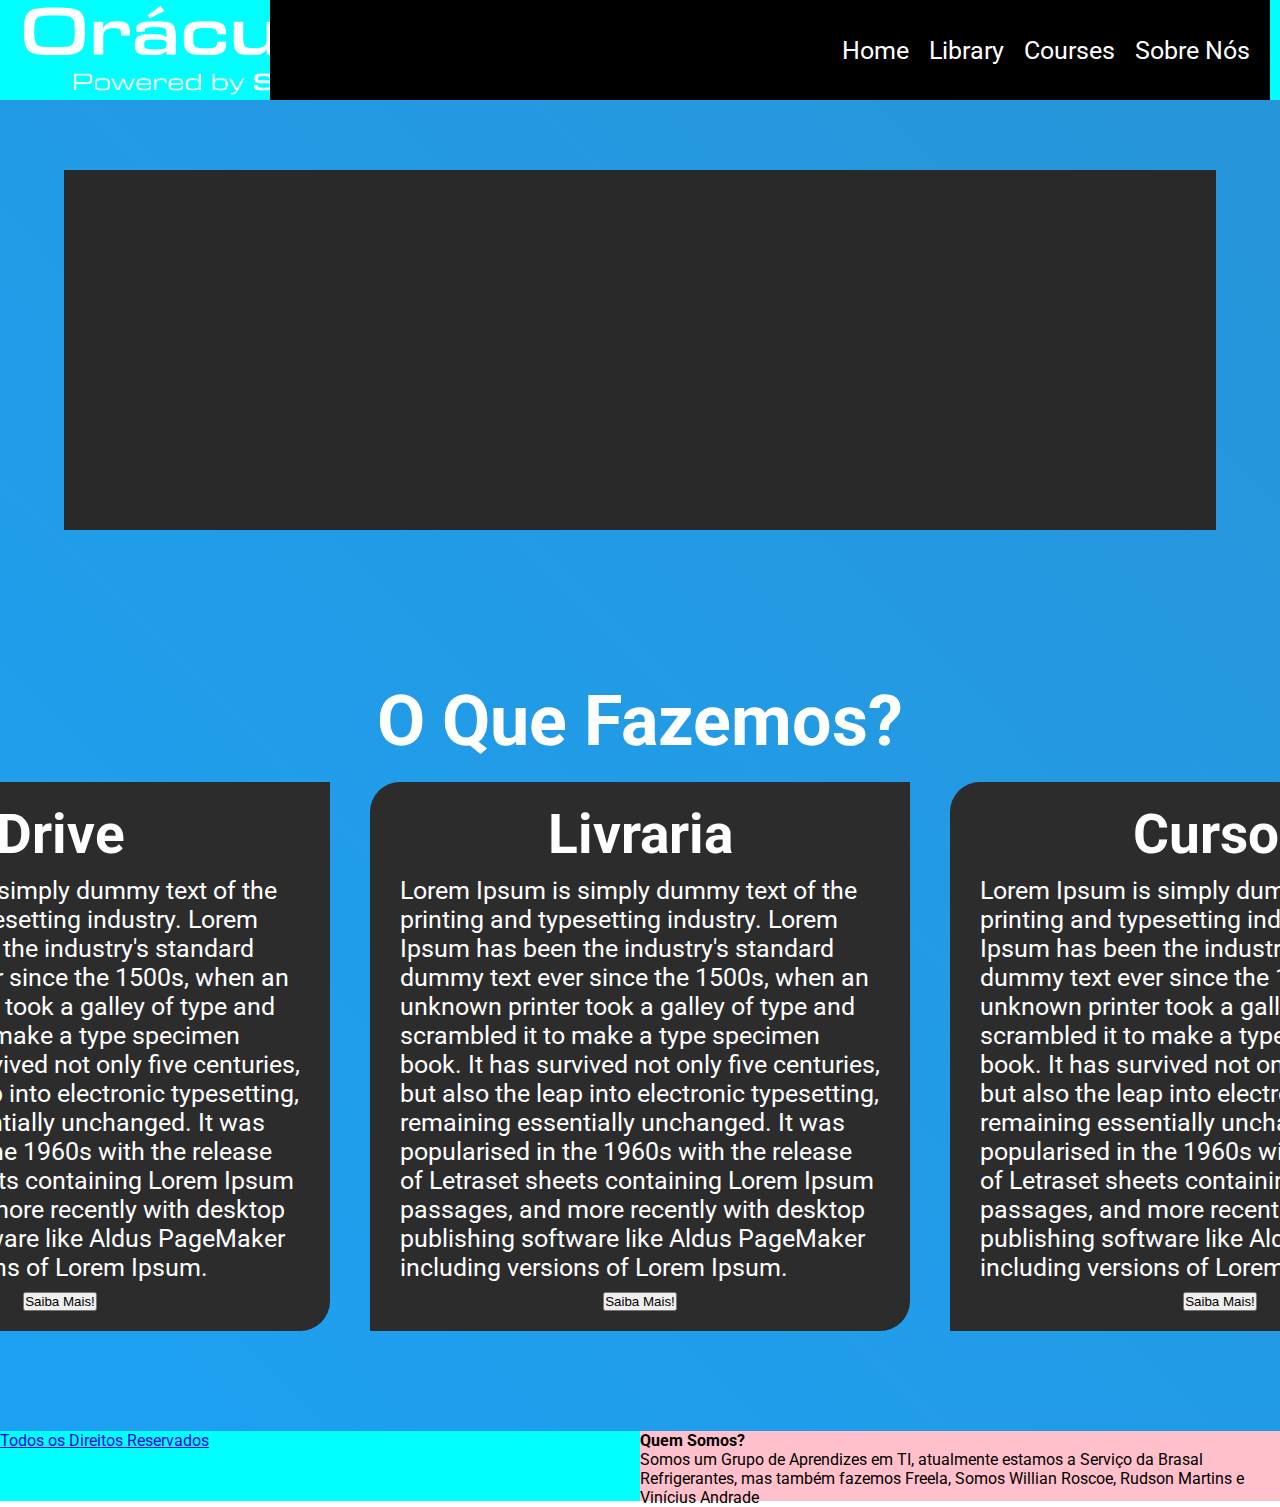
==== HTML/index.html @ d0b427d7 "Update" ====
<!DOCTYPE html>
<html lang="pt-br">

<head>
    <meta charset="UTF-8">
    <meta name="viewport" content="width=device-width, initial-scale=1.0">
    <link rel="stylesheet" href="/CSS/index.css">
    <link href="https://fonts.googleapis.com/css2?family=Roboto:wght@400;700&display=swap" rel="stylesheet">
    <title>Finals</title>
</head>

<body>
    <header>
        <div id="containerlogo">
            <img src="/Imagens/logo Oráculo.png" alt="Logo Oráculo">
        </div>
        <div class="containerlinks">
            <nav>
                <a href="/HTML/index.html">Home</a>
                <a href="/HTML/library.html">Library</a>
                <a href="/HTML/index.html">Courses</a>
                <a href="/HTML/index.html">Sobre Nós</a>
            </nav>
        </div>
    </header>
    <main>
        <div class="container_banner">
            <iframe width="560" height="315" src="https://www.youtube.com/embed/CwgQTGdg6Xo?si=Pv-XlBbDo14gUbWn"
                title="YouTube video player" frameborder="0"
                allow="accelerometer; autoplay; clipboard-write; encrypted-media; gyroscope; picture-in-picture; web-share"
                referrerpolicy="strict-origin-when-cross-origin" allowfullscreen></iframe>
        </div>
        <div class="containermaiorcards">
            <div class="titulo">
                <h2> O Que Fazemos?</h2>
            </div>
            <div class="containermenorcards">
                <div class="cardinfo" id="info1">
                    <h3 class="Titulocard">Drive</h3>
                    <p>Lorem Ipsum is simply dummy text of the printing and typesetting industry. Lorem Ipsum has been
                        the industry's standard dummy text ever since the 1500s, when an unknown printer took a galley
                        of type and scrambled it to make a type specimen book. It has survived not only five centuries,
                        but also the leap into electronic typesetting, remaining essentially unchanged. It was
                        popularised in the 1960s with the release of Letraset sheets containing Lorem Ipsum passages,
                        and more recently with desktop publishing software like Aldus PageMaker including versions of
                        Lorem Ipsum.

                    </p>
                    <button class="btnsaibamais">Saiba Mais!</button>
                </div>
                <div class="cardinfo" id="info2">
                    <h3 class="Titulocard">Livraria</h3>
                    <p>Lorem Ipsum is simply dummy text of the printing and typesetting industry. Lorem Ipsum has been
                        the industry's standard dummy text ever since the 1500s, when an unknown printer took a galley
                        of type and scrambled it to make a type specimen book. It has survived not only five centuries,
                        but also the leap into electronic typesetting, remaining essentially unchanged. It was
                        popularised in the 1960s with the release of Letraset sheets containing Lorem Ipsum passages,
                        and more recently with desktop publishing software like Aldus PageMaker including versions of
                        Lorem Ipsum.

                    </p>
                    <button class="btnsaibamais">Saiba Mais!</button>
                </div>
                <div class="cardinfo" id="info3">
                    <h3 class="Titulocard">Cursos</h3>
                    <p>Lorem Ipsum is simply dummy text of the printing and typesetting industry. Lorem Ipsum has been
                        the industry's standard dummy text ever since the 1500s, when an unknown printer took a galley
                        of type and scrambled it to make a type specimen book. It has survived not only five centuries,
                        but also the leap into electronic typesetting, remaining essentially unchanged. It was
                        popularised in the 1960s with the release of Letraset sheets containing Lorem Ipsum passages,
                        and more recently with desktop publishing software like Aldus PageMaker including versions of
                        Lorem Ipsum.

                    </p>
                    <button class="btnsaibamais">Saiba Mais!</button>
                </div>

            </div>
        </div>



    </main>
    <footer>
        <div class="containerleft"><a href="/HTML/index.html">Todos os Direitos Reservados</a></div>
        <div class="containerright">
            <h4>Quem Somos?</h4>
            <p>Somos um Grupo de Aprendizes em TI, atualmente estamos a Serviço da Brasal Refrigerantes, mas também
                fazemos Freela, Somos Willian Roscoe, Rudson Martins e Vinícius Andrade</p>
        </div>
    </footer>
    <script src="JavaScript/script1.js"></script>
</body>

</html>
---- CSS/index.css ----
* {
    margin: 0;
    padding: 0;
}

body {
    display: flex;
    flex-direction: column;
    justify-content: space-between;
    font-family: 'Roboto', sans-serif;
}

header {
    display: flex;
    flex-direction: row;
    width: 100%;
    height: 100px;
    background-color: aqua;
    justify-content: space-between;
    align-items: center;
}

header #containerlogo {
    display: flex;
    width: 200px;
    height: 100px;
    padding: 20px;
}



header nav {
    display: flex;
    flex-direction: row;
    align-items: center;
    justify-content: end;
    width: 1000px;
    height: 100px;
    background-color: black;
    margin-right: 10px;
}

header nav a {
    text-decoration: none;
    font-size: 25px;
    margin-right: 20px;
    color: white;
}

main {
    display: flex;
    flex-direction: column;
    justify-content: center;
    align-items: center;
    background: linear-gradient(45deg, #1DA1F2, #2795D9);
}

.container_banner {
    width: 90%;
    height: auto; /* Ajuste automático de altura */
    background-color: rgb(41, 41, 41);
    margin: 10px;
    margin-top: 70px;
    margin-bottom: 150px;
    display: flex;
    justify-content: center; /* Centralizar o iframe horizontalmente */
    align-items: center; /* Centralizar o iframe verticalmente */
}

.container_banner iframe {
    width: 100%;
    height: calc(50vw * 9 / 16); /* Mantendo a proporção 16:9 */
    max-width: 100%; /* Garantir que o iframe não ultrapasse a largura da container */
}

.containermaiorcards {
    display: flex;
    flex-direction: column;
    justify-content: center;
    align-items: center;
}

.titulo h2 {
    font-size: 70px;
    color: white;


}

.containermenorcards {
    width: 100%;
    height: auto;
    display: flex;
    flex-direction: row;
}

.cardinfo {
    display: flex;
    flex-direction: column;
    align-items: center;
    width: 500px;
    height: auto;
    color: white;
    background-color: rgb(44, 44, 44);
    border-radius: 30px 0px 30px 0px;
    margin: 20px;
    margin-bottom: 100px;
    padding: 20px;
    font-size: 30px;

}

.cardinfo p {
    font-size: 25px;
    margin: 10px;
}

.cardinfo .Titulocard {
    font-size: 55px;
}

footer {
    display: flex;
    flex-direction: row;
    width: 100%;
    height: 70px;
    justify-content: space-between;
}

footer .containerleft {
    width: 100%;
    height: 100%;
    background-color: aqua;
}

footer .containerright {
    width: 100%;
    height: 100%;
    background-color: pink;
}
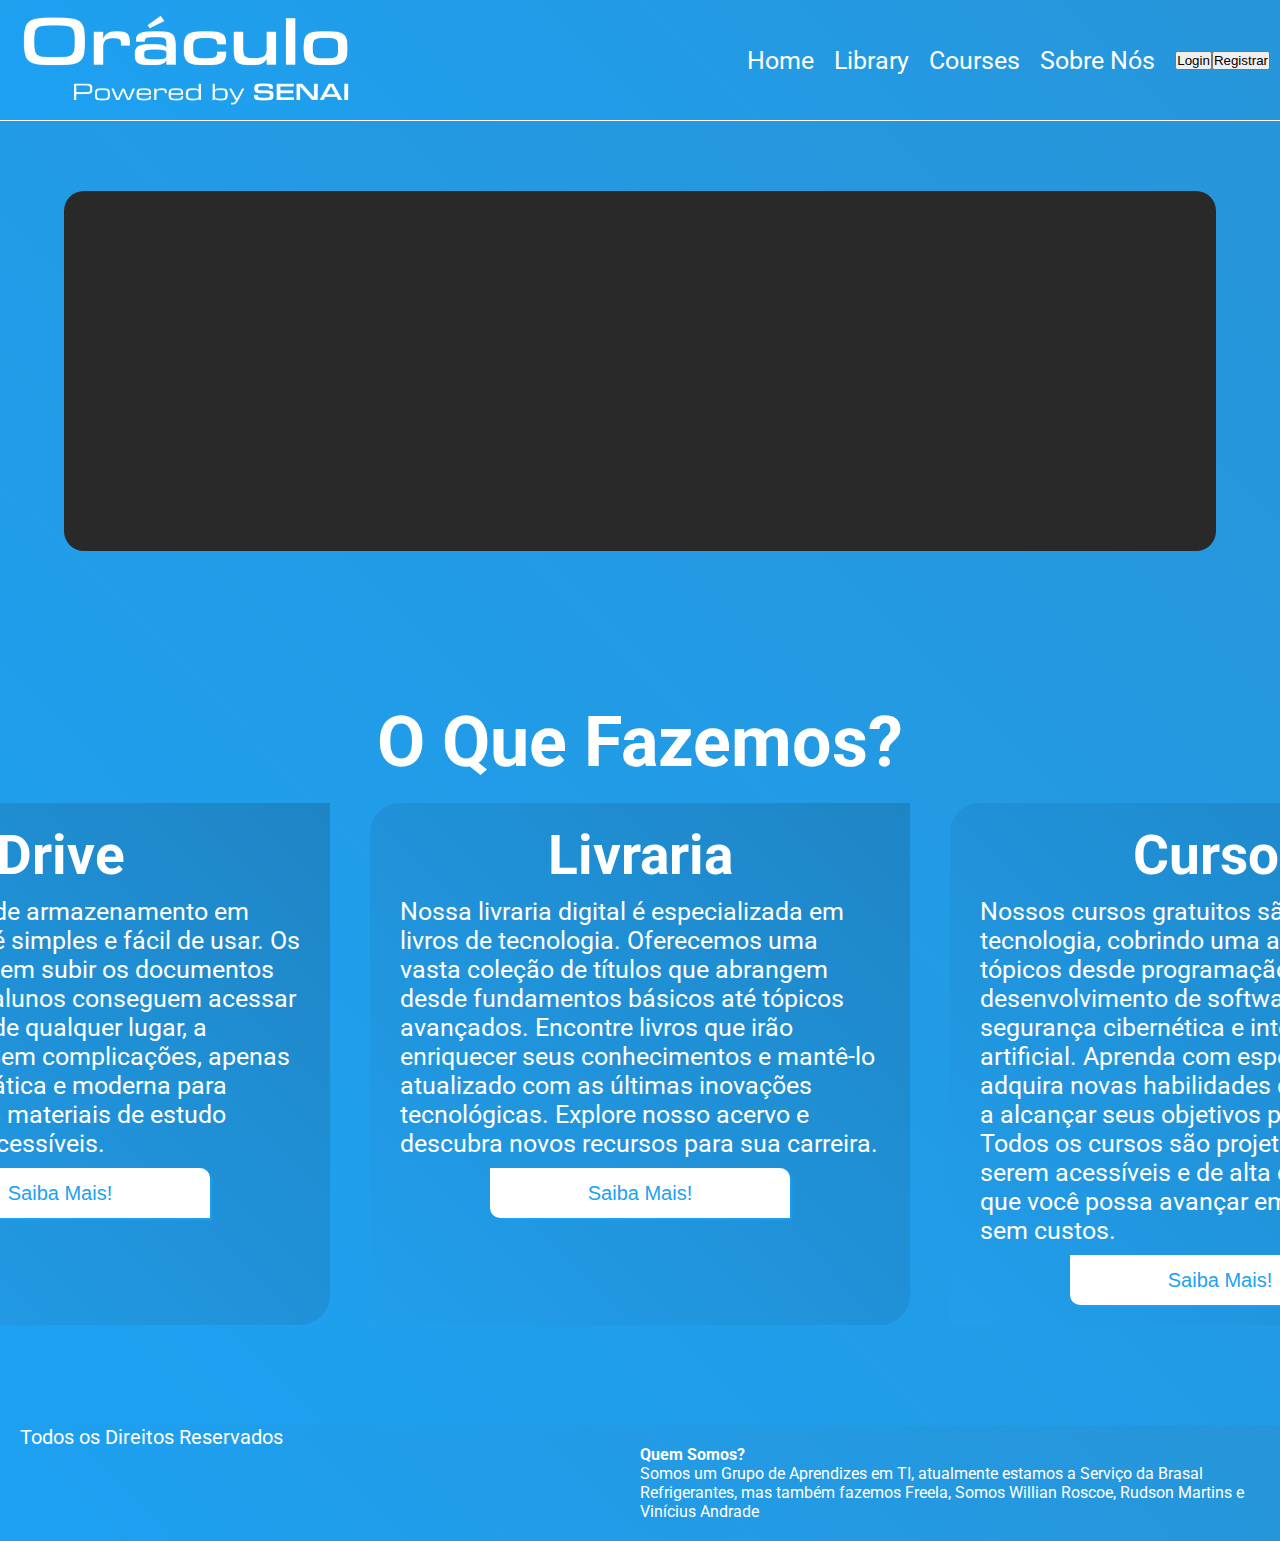
==== commit 977b5a96: "Update" ====
--- a/HTML/index.html
+++ b/HTML/index.html
@@ -20,6 +20,8 @@
                 <a href="/HTML/library.html">Library</a>
                 <a href="/HTML/index.html">Courses</a>
                 <a href="/HTML/index.html">Sobre Nós</a>
+                <button id="loginbtn">Login</button>
+                <button id="registerbtn">Registrar</button>
             </nav>
         </div>
     </header>
@@ -37,42 +39,34 @@
             <div class="containermenorcards">
                 <div class="cardinfo" id="info1">
                     <h3 class="Titulocard">Drive</h3>
-                    <p>Lorem Ipsum is simply dummy text of the printing and typesetting industry. Lorem Ipsum has been
-                        the industry's standard dummy text ever since the 1500s, when an unknown printer took a galley
-                        of type and scrambled it to make a type specimen book. It has survived not only five centuries,
-                        but also the leap into electronic typesetting, remaining essentially unchanged. It was
-                        popularised in the 1960s with the release of Letraset sheets containing Lorem Ipsum passages,
-                        and more recently with desktop publishing software like Aldus PageMaker including versions of
-                        Lorem Ipsum.
-
+                    <p>Nosso sistema de armazenamento em nuvem, o Drive, é simples e fácil de usar. Os professores podem
+                        subir os documentos das aulas, e os alunos conseguem acessar esses arquivos de qualquer lugar, a
+                        qualquer hora. Sem complicações, apenas uma solução prática e moderna para manter todos os
+                        materiais de estudo organizados e acessíveis.
                     </p>
-                    <button class="btnsaibamais">Saiba Mais!</button>
+                    <button class="btnsaibamais" onclick="window.location.href='/HTML/index.html';">Saiba Mais!</button>
                 </div>
                 <div class="cardinfo" id="info2">
                     <h3 class="Titulocard">Livraria</h3>
-                    <p>Lorem Ipsum is simply dummy text of the printing and typesetting industry. Lorem Ipsum has been
-                        the industry's standard dummy text ever since the 1500s, when an unknown printer took a galley
-                        of type and scrambled it to make a type specimen book. It has survived not only five centuries,
-                        but also the leap into electronic typesetting, remaining essentially unchanged. It was
-                        popularised in the 1960s with the release of Letraset sheets containing Lorem Ipsum passages,
-                        and more recently with desktop publishing software like Aldus PageMaker including versions of
-                        Lorem Ipsum.
+                    <p>Nossa livraria digital é especializada em livros de tecnologia. Oferecemos uma vasta coleção de
+                        títulos que abrangem desde fundamentos básicos até tópicos avançados. Encontre livros que irão
+                        enriquecer seus conhecimentos e mantê-lo atualizado com as últimas inovações tecnológicas.
+                        Explore nosso acervo e descubra novos recursos para sua carreira.
+
 
                     </p>
-                    <button class="btnsaibamais">Saiba Mais!</button>
+                    <button class="btnsaibamais" onclick="window.location.href='/HTML/index.html';">Saiba Mais!</button>
                 </div>
                 <div class="cardinfo" id="info3">
                     <h3 class="Titulocard">Cursos</h3>
-                    <p>Lorem Ipsum is simply dummy text of the printing and typesetting industry. Lorem Ipsum has been
-                        the industry's standard dummy text ever since the 1500s, when an unknown printer took a galley
-                        of type and scrambled it to make a type specimen book. It has survived not only five centuries,
-                        but also the leap into electronic typesetting, remaining essentially unchanged. It was
-                        popularised in the 1960s with the release of Letraset sheets containing Lorem Ipsum passages,
-                        and more recently with desktop publishing software like Aldus PageMaker including versions of
-                        Lorem Ipsum.
+                    <p>Nossos cursos gratuitos são focados em tecnologia, cobrindo uma ampla gama de tópicos desde
+                        programação e desenvolvimento de software até segurança cibernética e inteligência artificial.
+                        Aprenda com especialistas e adquira novas habilidades que o ajudarão a alcançar seus objetivos
+                        profissionais. Todos os cursos são projetados para serem acessíveis e de alta qualidade, para
+                        que você possa avançar em sua carreira sem custos.
 
                     </p>
-                    <button class="btnsaibamais">Saiba Mais!</button>
+                    <button class="btnsaibamais" onclick="window.location.href='/HTML/index.html';">Saiba Mais!</button>
                 </div>
 
             </div>
--- a/CSS/index.css
+++ b/CSS/index.css
@@ -15,14 +15,17 @@
     flex-direction: row;
     width: 100%;
     height: 100px;
-    background-color: aqua;
+    background: linear-gradient(45deg, #1DA1F2, #2795D9);
     justify-content: space-between;
     align-items: center;
+    padding-top: 10px;
+    padding-bottom: 10px;
+    border-bottom: 0.5px  solid white;
 }
 
 header #containerlogo {
     display: flex;
-    width: 200px;
+    width: 150px;
     height: 100px;
     padding: 20px;
 }
@@ -36,7 +39,6 @@
     justify-content: end;
     width: 1000px;
     height: 100px;
-    background-color: black;
     margin-right: 10px;
 }
 
@@ -57,20 +59,27 @@
 
 .container_banner {
     width: 90%;
-    height: auto; /* Ajuste automático de altura */
+    height: auto;
+    /* Ajuste automático de altura */
     background-color: rgb(41, 41, 41);
     margin: 10px;
     margin-top: 70px;
     margin-bottom: 150px;
     display: flex;
-    justify-content: center; /* Centralizar o iframe horizontalmente */
-    align-items: center; /* Centralizar o iframe verticalmente */
+    justify-content: center;
+    /* Centralizar o iframe horizontalmente */
+    align-items: center;
+    /* Centralizar o iframe verticalmente */
+    border-radius: 20px;
 }
 
 .container_banner iframe {
     width: 100%;
-    height: calc(50vw * 9 / 16); /* Mantendo a proporção 16:9 */
-    max-width: 100%; /* Garantir que o iframe não ultrapasse a largura da container */
+    height: calc(50vw * 9 / 16);
+    /* Mantendo a proporção 16:9 */
+    max-width: 100%;
+    /* Garantir que o iframe não ultrapasse a largura da container */
+    border-radius: 20px;
 }
 
 .containermaiorcards {
@@ -101,12 +110,30 @@
     width: 500px;
     height: auto;
     color: white;
-    background-color: rgb(44, 44, 44);
+    background: linear-gradient(45deg, #229eeb, #1e85c5);
     border-radius: 30px 0px 30px 0px;
     margin: 20px;
     margin-bottom: 100px;
     padding: 20px;
     font-size: 30px;
+    transition: 0.5s;
+
+}
+
+.cardinfo:hover {
+    display: flex;
+    flex-direction: column;
+    align-items: center;
+    width: 500px;
+    height: auto;
+    color: white;
+    background: linear-gradient(45deg, #229eeb, #1e85c5);
+    border-radius: 30px 0px 30px 0px;
+    margin: 20px;
+    margin-bottom: 100px;
+    padding: 20px;
+    font-size: 30px;
+    transform: scale(1.05);
 
 }
 
@@ -119,22 +146,59 @@
     font-size: 55px;
 }
 
+.cardinfo .btnsaibamais {
+    border: none;
+    width: 300px;
+    height: 50px;
+    font-size: 20px;
+    text-decoration: double;
+    background-color: white;
+    color: #1DA1F2;
+    border-radius: 0px 10px 0px 10px;
+    transition: 0.5s;
+    box-shadow: 2px 2px 2px;
+}
+
+.cardinfo .btnsaibamais:hover {
+    border: none;
+    width: 300px;
+    height: 50px;
+    font-size: 20px;
+    text-decoration: double;
+    background-color: #1e85c5;
+    color: #ffffff;
+    border-radius: 0px 10px 0px 10px;
+}
+
 footer {
     display: flex;
     flex-direction: row;
     width: 100%;
-    height: 70px;
+    height: auto;
     justify-content: space-between;
+    background: linear-gradient(45deg, #1DA1F2, #2795D9);
+    ;
 }
 
 footer .containerleft {
     width: 100%;
     height: 100%;
-    background-color: aqua;
+    color: white;
+
+}
+
+footer .containerleft a{
+    width: 100%;
+    height: 100%;
+    color: white;
+    text-decoration: none;
+    margin:20px;
+    font-size: 20px;
 }
 
 footer .containerright {
     width: 100%;
     height: 100%;
-    background-color: pink;
+    color: white;
+    padding: 20px;
 }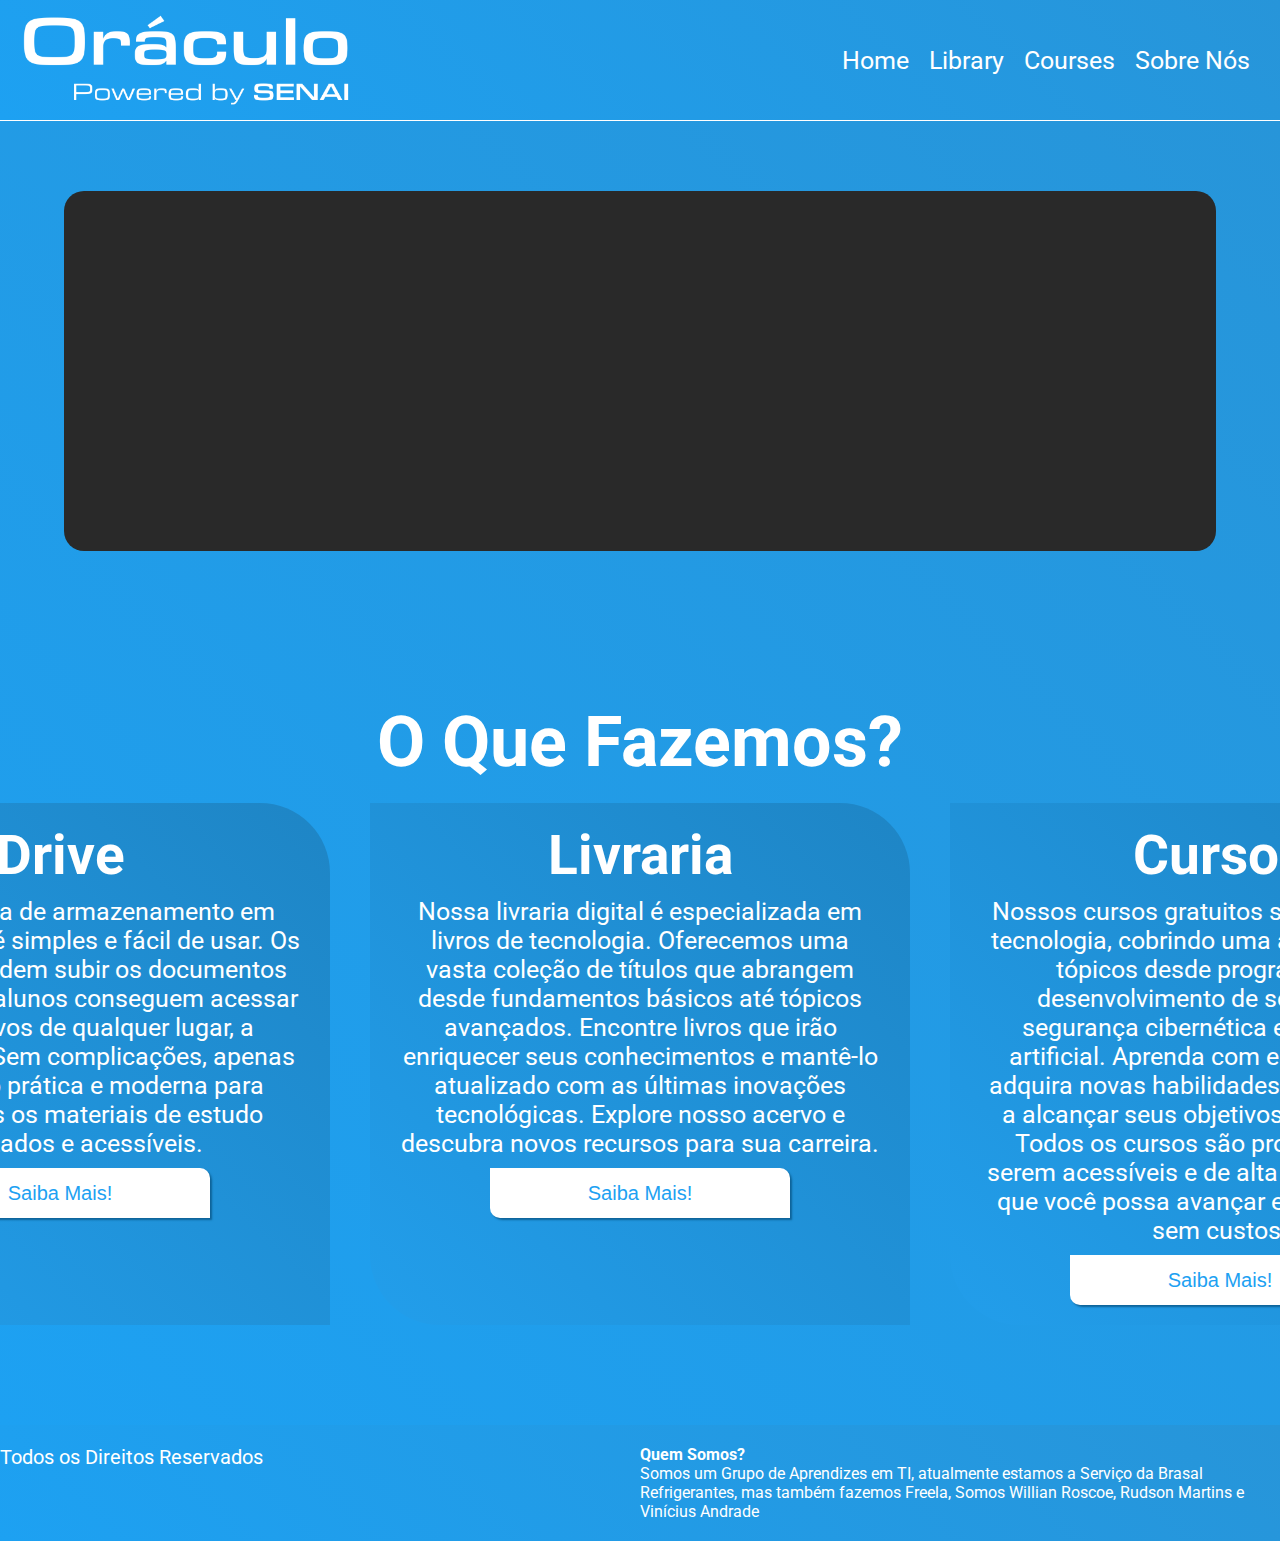
==== commit 31ff2d9b: "Update" ====
--- a/HTML/index.html
+++ b/HTML/index.html
@@ -20,8 +20,6 @@
                 <a href="/HTML/library.html">Library</a>
                 <a href="/HTML/index.html">Courses</a>
                 <a href="/HTML/index.html">Sobre Nós</a>
-                <button id="loginbtn">Login</button>
-                <button id="registerbtn">Registrar</button>
             </nav>
         </div>
     </header>
--- a/CSS/index.css
+++ b/CSS/index.css
@@ -111,7 +111,7 @@
     height: auto;
     color: white;
     background: linear-gradient(45deg, #229eeb, #1e85c5);
-    border-radius: 30px 0px 30px 0px;
+    border-radius:0px 70px 0px 70px ;
     margin: 20px;
     margin-bottom: 100px;
     padding: 20px;
@@ -128,7 +128,7 @@
     height: auto;
     color: white;
     background: linear-gradient(45deg, #229eeb, #1e85c5);
-    border-radius: 30px 0px 30px 0px;
+    border-radius: 70px 0px 70px 0px;
     margin: 20px;
     margin-bottom: 100px;
     padding: 20px;
@@ -140,6 +140,8 @@
 .cardinfo p {
     font-size: 25px;
     margin: 10px;
+    text-align: center;
+    margin-bottom: 10px;
 }
 
 .cardinfo .Titulocard {
@@ -156,7 +158,7 @@
     color: #1DA1F2;
     border-radius: 0px 10px 0px 10px;
     transition: 0.5s;
-    box-shadow: 2px 2px 2px;
+    box-shadow: 2px 2px 2px #0e6499
 }
 
 .cardinfo .btnsaibamais:hover {
@@ -168,6 +170,7 @@
     background-color: #1e85c5;
     color: #ffffff;
     border-radius: 0px 10px 0px 10px;
+    box-shadow: 2px 2px 2px white;
 }
 
 footer {
@@ -184,6 +187,10 @@
     width: 100%;
     height: 100%;
     color: white;
+    display: flex;
+    flex-direction: column;
+    align-items: center;
+
 
 }
 
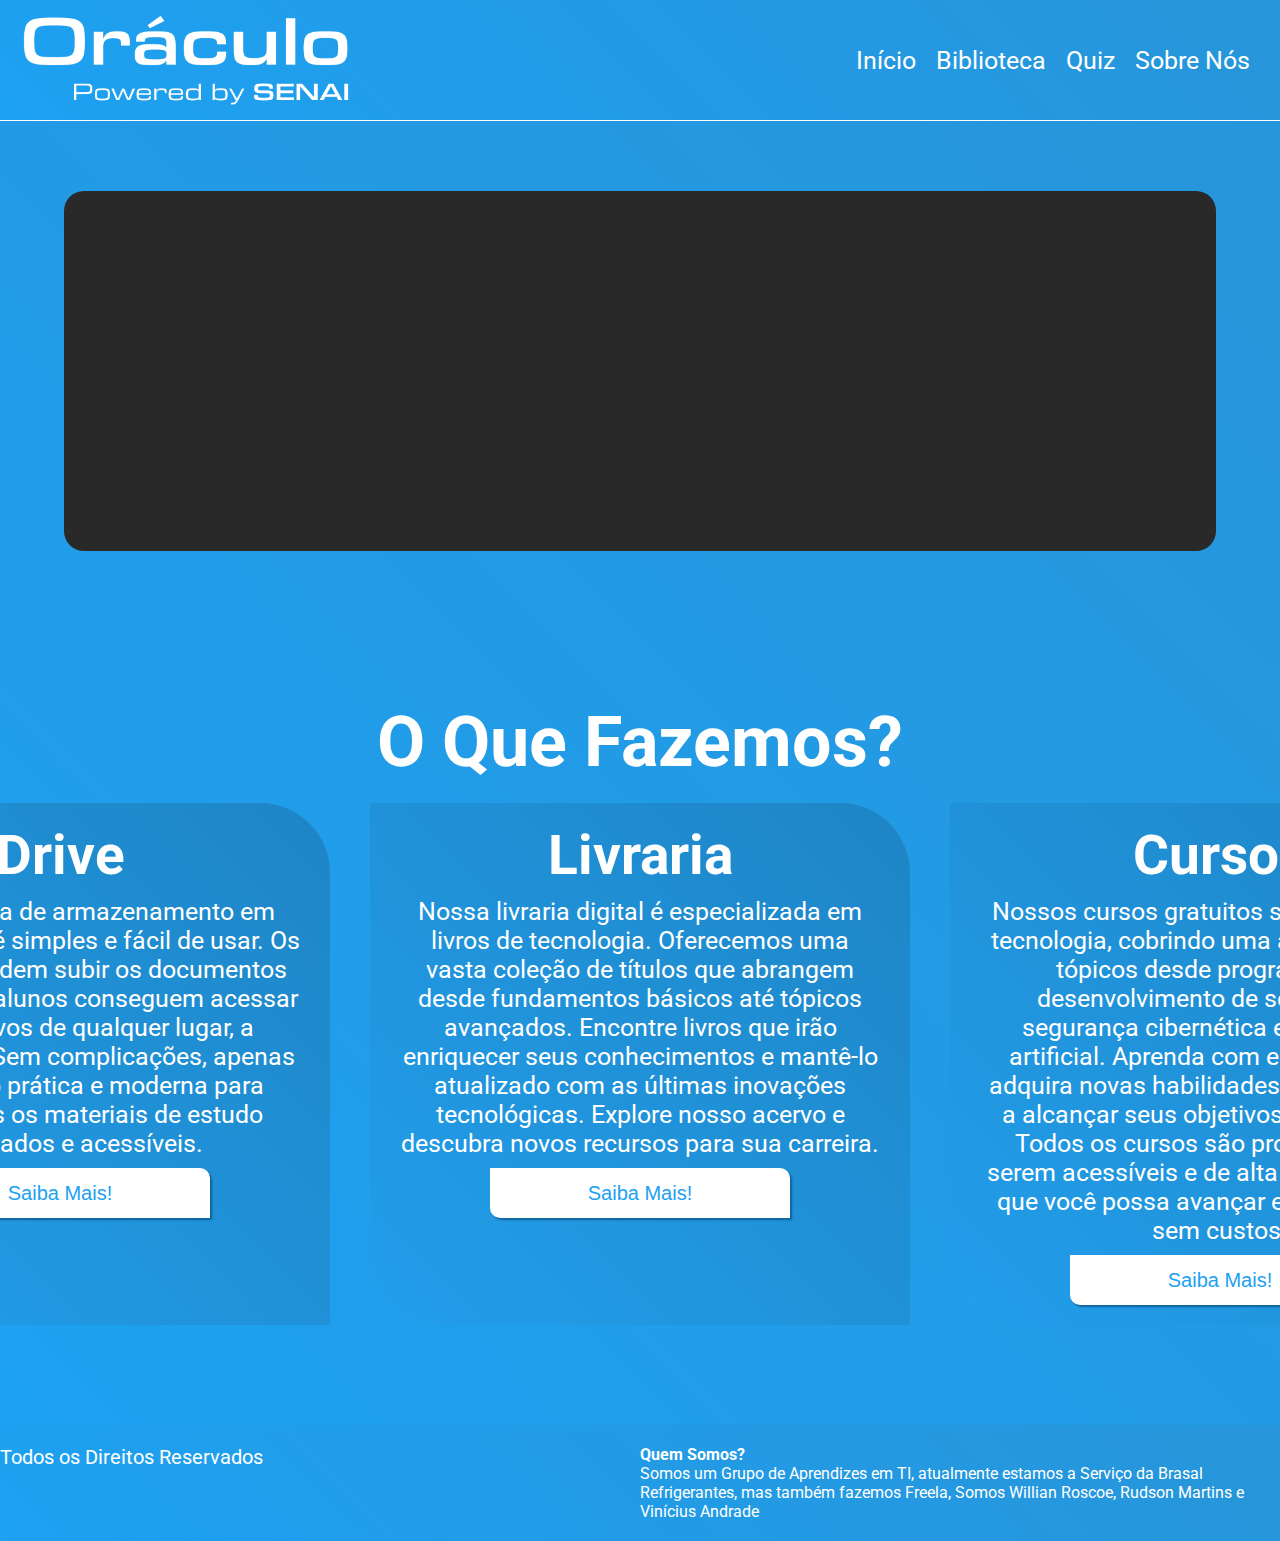
==== commit d82f5857: "Update" ====
--- a/HTML/index.html
+++ b/HTML/index.html
@@ -16,10 +16,10 @@
         </div>
         <div class="containerlinks">
             <nav>
-                <a href="/HTML/index.html">Home</a>
-                <a href="/HTML/library.html">Library</a>
-                <a href="/HTML/index.html">Courses</a>
-                <a href="/HTML/index.html">Sobre Nós</a>
+                <a href="/HTML/index.html">Início</a>
+                <a href="/HTML/biblioteca.html">Biblioteca</a>
+                <a href="/HTML/cursos.html">Quiz</a>
+                <a href="/HTML/sobre.html">Sobre Nós</a>
             </nav>
         </div>
     </header>
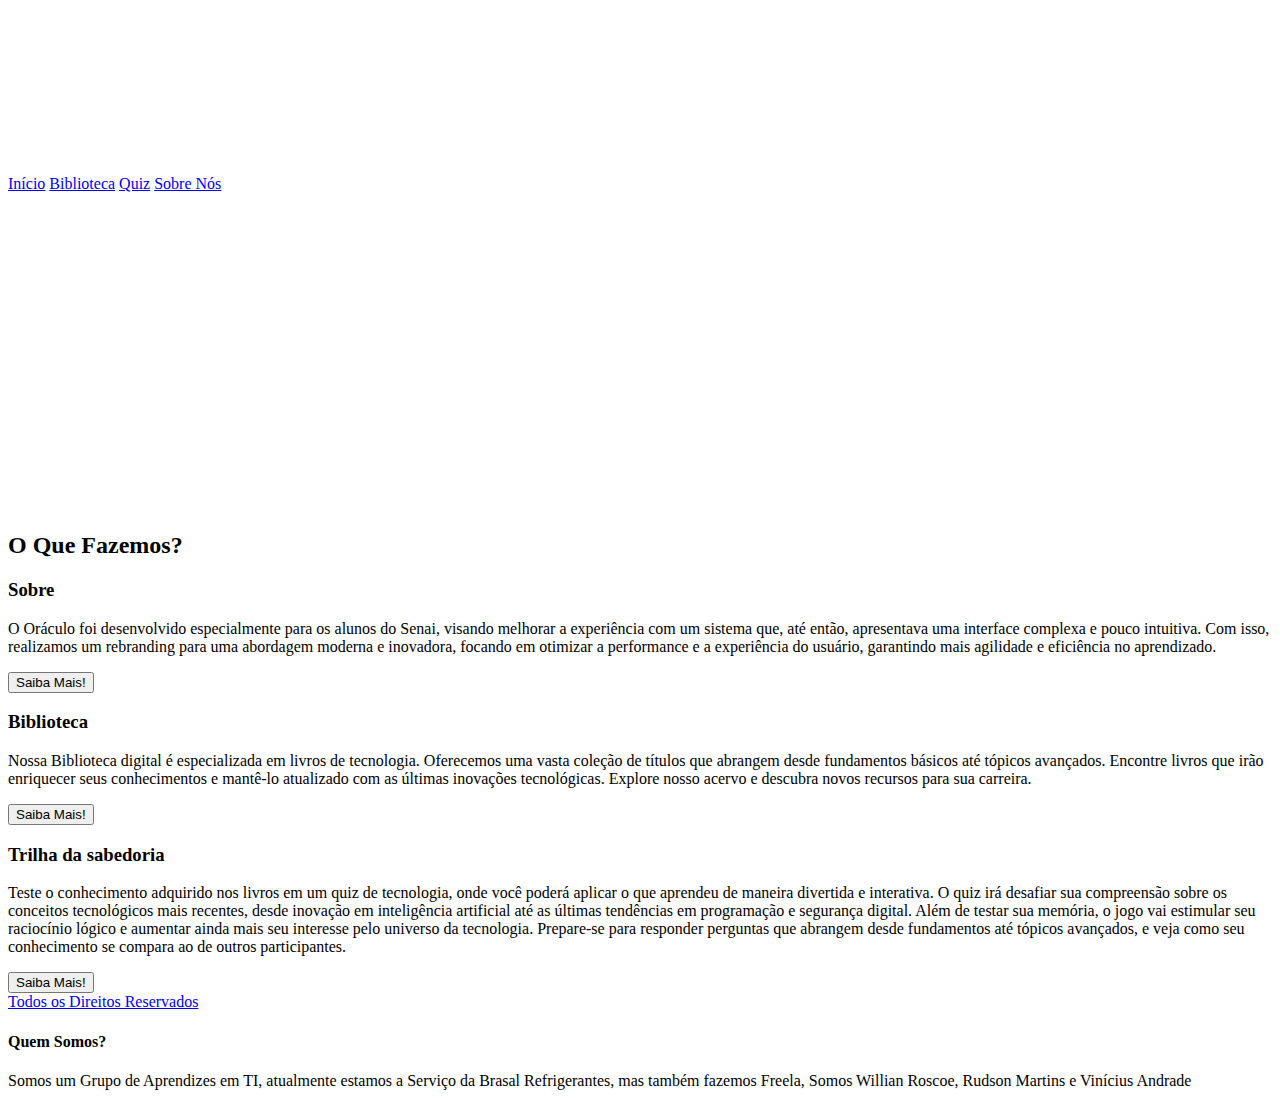
==== commit aade4e90: "update" ====
--- a/HTML/index.html
+++ b/HTML/index.html
@@ -4,7 +4,7 @@
 <head>
     <meta charset="UTF-8">
     <meta name="viewport" content="width=device-width, initial-scale=1.0">
-    <link rel="stylesheet" href="/CSS/index.css">
+    <link rel="stylesheet" href="/index.css">
     <link href="https://fonts.googleapis.com/css2?family=Roboto:wght@400;700&display=swap" rel="stylesheet">
     <title>Finals</title>
 </head>
@@ -36,35 +36,30 @@
             </div>
             <div class="containermenorcards">
                 <div class="cardinfo" id="info1">
-                    <h3 class="Titulocard">Drive</h3>
-                    <p>Nosso sistema de armazenamento em nuvem, o Drive, é simples e fácil de usar. Os professores podem
-                        subir os documentos das aulas, e os alunos conseguem acessar esses arquivos de qualquer lugar, a
-                        qualquer hora. Sem complicações, apenas uma solução prática e moderna para manter todos os
-                        materiais de estudo organizados e acessíveis.
+                    <h3 class="Titulocard">Sobre</h3>
+                    <p>O Oráculo foi desenvolvido especialmente para os alunos do Senai, visando melhorar a experiência com
+                        um sistema que, até então, apresentava uma interface complexa e pouco intuitiva. Com isso,
+                        realizamos um rebranding para uma abordagem moderna e inovadora, focando em otimizar a performance e
+                        a experiência do usuário, garantindo mais agilidade e eficiência no aprendizado.
                     </p>
-                    <button class="btnsaibamais" onclick="window.location.href='/HTML/index.html';">Saiba Mais!</button>
+                    <button class="btnsaibamais" onclick="window.location.href='sobre.html';">Saiba Mais!</button>
                 </div>
                 <div class="cardinfo" id="info2">
-                    <h3 class="Titulocard">Livraria</h3>
-                    <p>Nossa livraria digital é especializada em livros de tecnologia. Oferecemos uma vasta coleção de
+                    <h3 class="Titulocard">Biblioteca</h3>
+                    <p>Nossa Biblioteca digital é especializada em livros de tecnologia. Oferecemos uma vasta coleção de
                         títulos que abrangem desde fundamentos básicos até tópicos avançados. Encontre livros que irão
                         enriquecer seus conhecimentos e mantê-lo atualizado com as últimas inovações tecnológicas.
                         Explore nosso acervo e descubra novos recursos para sua carreira.
 
 
                     </p>
-                    <button class="btnsaibamais" onclick="window.location.href='/HTML/index.html';">Saiba Mais!</button>
+                    <button class="btnsaibamais" onclick="window.location.href='biblioteca.html';">Saiba Mais!</button>
                 </div>
                 <div class="cardinfo" id="info3">
-                    <h3 class="Titulocard">Cursos</h3>
-                    <p>Nossos cursos gratuitos são focados em tecnologia, cobrindo uma ampla gama de tópicos desde
-                        programação e desenvolvimento de software até segurança cibernética e inteligência artificial.
-                        Aprenda com especialistas e adquira novas habilidades que o ajudarão a alcançar seus objetivos
-                        profissionais. Todos os cursos são projetados para serem acessíveis e de alta qualidade, para
-                        que você possa avançar em sua carreira sem custos.
-
+                    <h3 class="Titulocard">Trilha da sabedoria</h3>
+                    <p>Teste o conhecimento adquirido nos livros em um quiz de tecnologia, onde você poderá aplicar o que aprendeu de maneira divertida e interativa. O quiz irá desafiar sua compreensão sobre os conceitos tecnológicos mais recentes, desde inovação em inteligência artificial até as últimas tendências em programação e segurança digital. Além de testar sua memória, o jogo vai estimular seu raciocínio lógico e aumentar ainda mais seu interesse pelo universo da tecnologia. Prepare-se para responder perguntas que abrangem desde fundamentos até tópicos avançados, e veja como seu conhecimento se compara ao de outros participantes.
                     </p>
-                    <button class="btnsaibamais" onclick="window.location.href='/HTML/index.html';">Saiba Mais!</button>
+                    <button class="btnsaibamais" onclick="window.location.href='cursos.html';">Saiba Mais!</button>
                 </div>
 
             </div>
@@ -81,7 +76,7 @@
                 fazemos Freela, Somos Willian Roscoe, Rudson Martins e Vinícius Andrade</p>
         </div>
     </footer>
-    <script src="JavaScript/script1.js"></script>
+    <script src="../JavaScript/script1.js"></script>
 </body>
 
 </html>